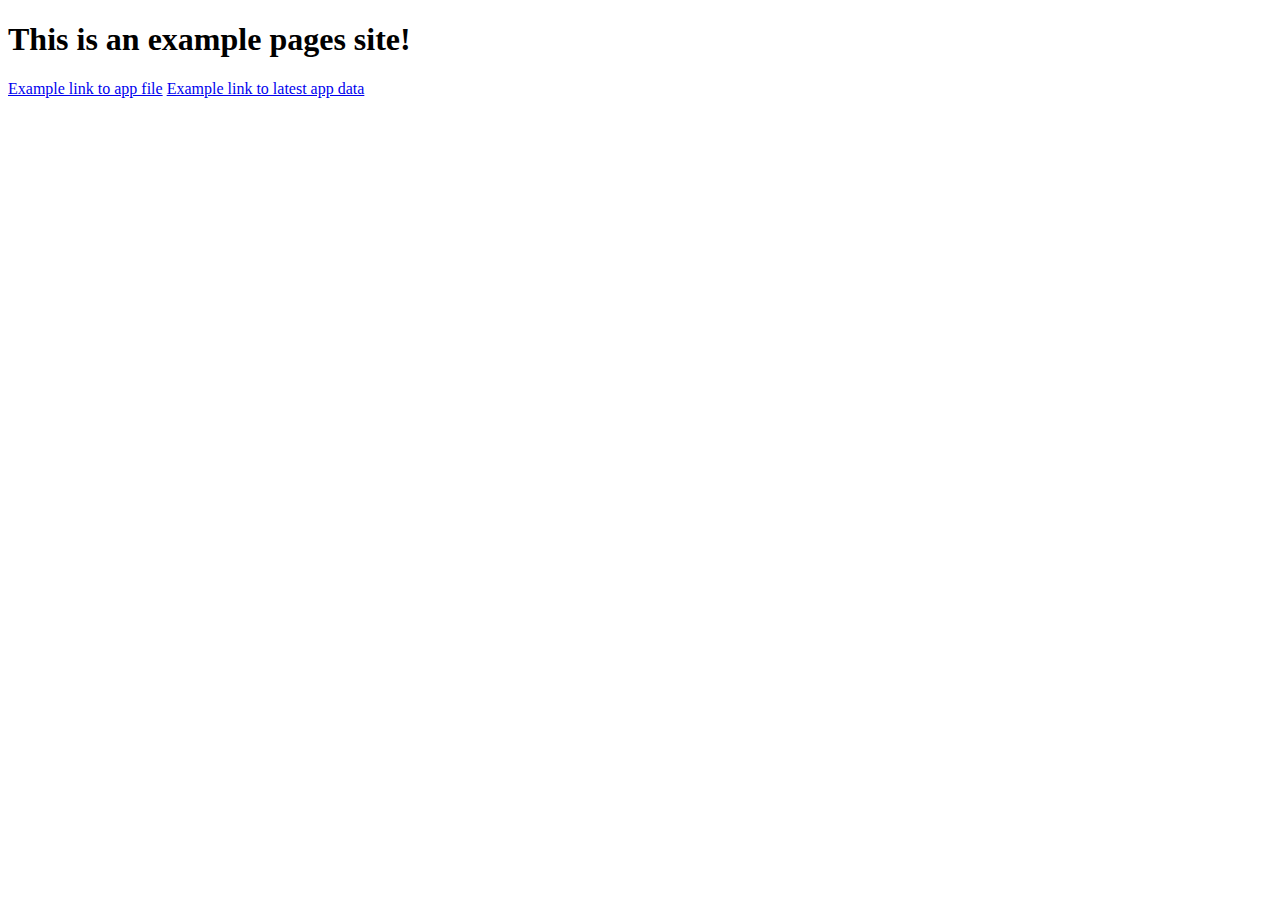
==== index.html @ e8c2f8c7 "Create Page" ====
<!DOCTYPE html>
<html lang="en">
<head>
    <meta charset="UTF-8">
    <meta http-equiv="X-UA-Compatible" content="IE=edge">
    <meta name="viewport" content="width=device-width, initial-scale=1.0">
    <title>Example Pages</title>
</head>
<body>
    <h1>This is an example pages site!</h1>

    <a href="/static/my-app/my-app.json">Example link to app file</a>
    <a href="/static/my-app/versions/my-app-1-0-0.zip">Example link to latest app data</a>
</body>
</html>
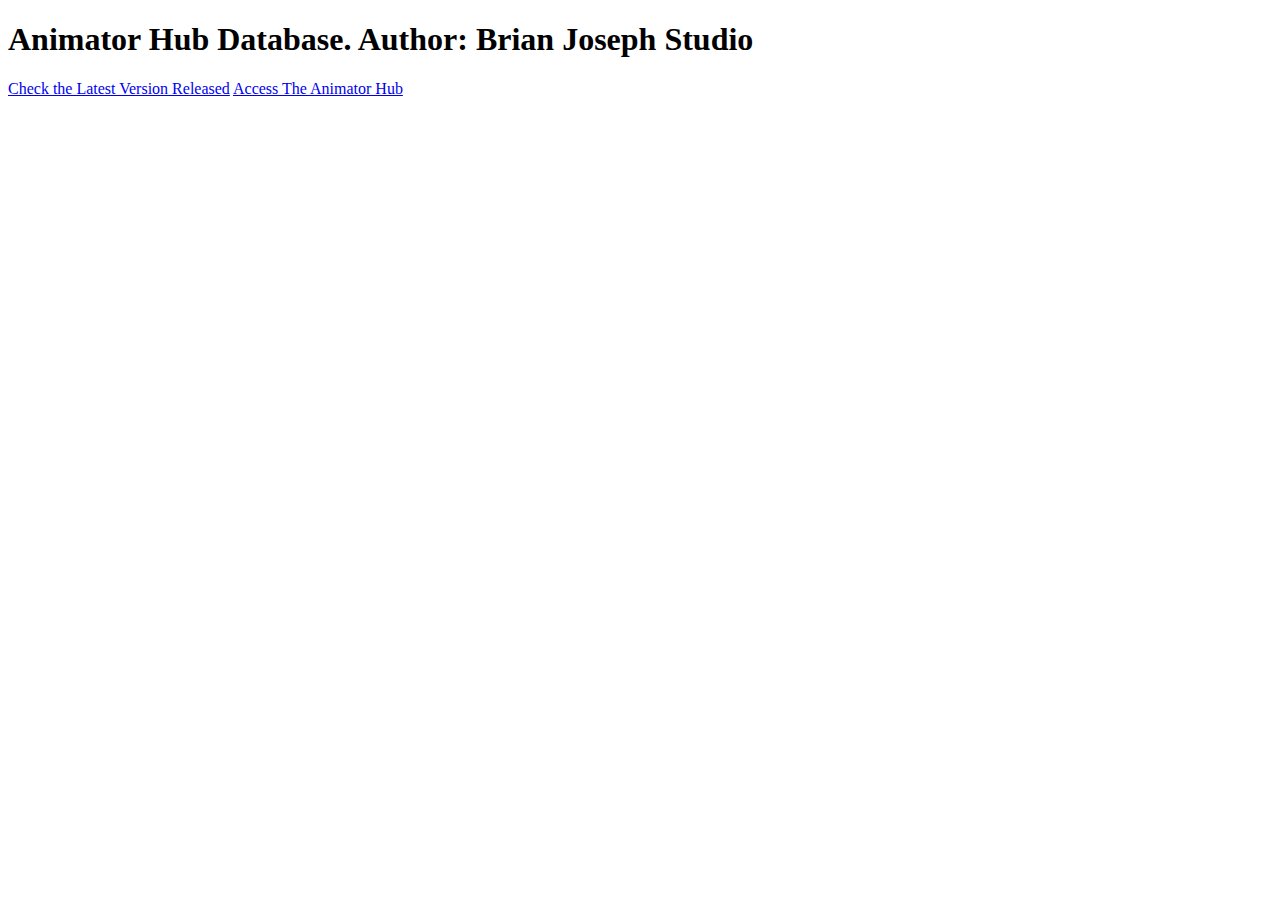
==== commit 5afb0dc6: "Test_002" ====
--- a/index.html
+++ b/index.html
@@ -8,9 +8,9 @@
     <title>Example Pages</title>
 </head>
 <body>
-    <h1>This is an example pages site!</h1>
+    <h1>Animator Hub Database. Author: Brian Joseph Studio</h1>
 
-    <a href="/static/my-app/my-app.json">Example link to app file</a>
-    <a href="/static/my-app/versions/my-app-1-0-0.zip">Example link to latest app data</a>
+    <a href="/versionCheck.json">Check the Latest Version Released</a>
+    <a href="/static/my-app/versions/my-app-1-0-0.zip">Access The Animator Hub</a>
 </body>
 </html>